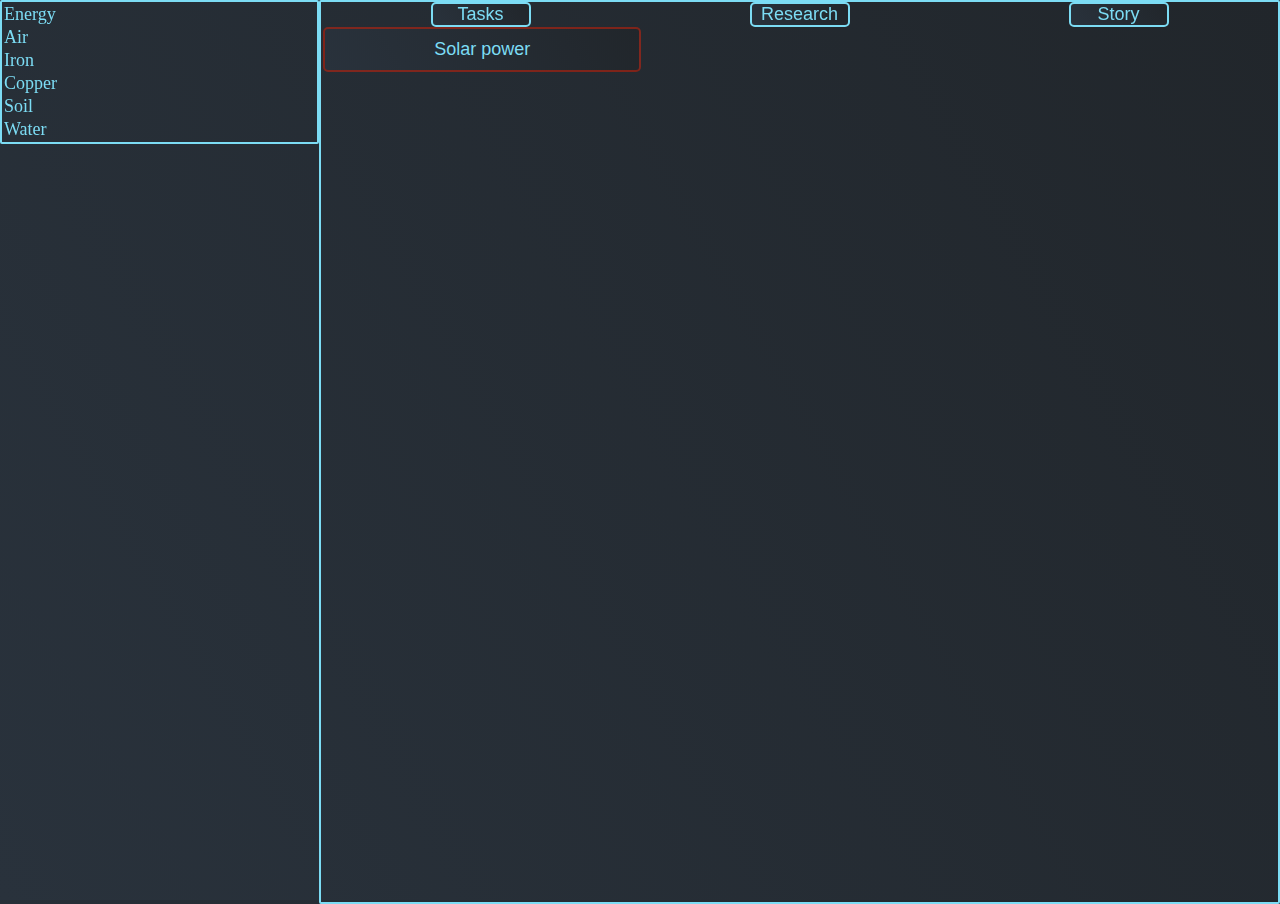
==== index.html @ 9af8e8f0 "-0.1 Finished Tasks/Research(some)/Story(none lol) Rewriting task.js/research.js => baseclass.js" ====
<html lang="en">

<head>
  <meta charset="utf-8">
  <meta name="viewport" content="width=device-width">
  <title>Felleta</title>
  <link rel="stylesheet" type="text/css" href="css/layout.css">
  <link rel="stylesheet" type="text/css" href="css/task.css">
  <link rel="stylesheet" type="text/css" href="css/res.css">
  <link rel="stylesheet" type="text/css" href="css/etc.css">
  <link rel="stylesheet" type="text/css" href="css/flex.css">
  <link rel="stylesheet" type="text/css" href="css/size.css">
  <link rel="stylesheet" type="text/css" href="css/text.css">
  <link rel="stylesheet" type="text/css" href="css/z-index.css">
  <link rel="stylesheet" type="text/css" href="css/position.css">
  <link rel="stylesheet" type="text/css" href="css/des.css">
  <link rel="stylesheet" type="text/css" href="css/buttons.css">
  <link rel="stylesheet" type="text/css" href="css/gameunit.css">

  <script type="text/javascript" src="javascript/functions.js"></script>
  <script type="text/javascript" src="javascript/baseclass.js"></script>
  <script type="text/javascript" src="javascript/resource.js"></script>
  <script type="text/javascript" src="javascript/task.js"></script>
  <script type="text/javascript" src="javascript/research.js"></script>
  <script type="text/javascript" src="javascript/game.js"></script>
</head>

<body id="body">
<div id="root" class="z-1 h-full">
  <div class="order-1 lg:order-1 lg:w-1/4 w-full z-1 h-full">
    <div class="wrapper">
      <div id="res_div" class="light-border">
        <table class="w-full">
          <tr>
            <td class="w-1/3 tx-left">Energy</td>
            <td class="w-1/3 tx-right" id="energy_amount"></td>
            <td class="w-1/3 tx-right" id="energy_delta"></td>
          </tr>
          <tr>
            <td class="w-1/3 tx-left">Air</td>
            <td class="w-1/3 tx-right" id="air_amount"></td>
            <td class="w-1/3 tx-right" id="air_delta"></td>
          </tr>
          <tr>
            <td class="w-1/3 tx-left">Iron</td>
            <td class="w-1/3 tx-right" id="iron_amount"></td>
            <td class="w-1/3 tx-right" id="iron_delta"></td>
          </tr>
          <tr>
            <td class="w-1/3 tx-left">Copper</td>
            <td class="w-1/3 tx-right" id="copper_amount"></td>
            <td class="w-1/3 tx-right" id="copper_delta"></td>
          </tr>
          <tr>
            <td class="w-1/3 tx-left">Soil</td>
            <td class="w-1/3 tx-right" id="soil_amount"></td>
            <td class="w-1/3 tx-right" id="soil_delta"></td>
          </tr>
          <tr>
            <td class="w-1/3 tx-left">Water</td>
            <td class="w-1/3 tx-right" id="water_amount"></td>
            <td class="w-1/3 tx-right" id="water_delta"></td>
          </tr>
        </table>
      </div>
    </div>
  </div>

  <div class="w-full lg:w-3/4 light-border order-2 lg:order-2 h-full">
    <div class="pos-fixed top-0 w-full flex-col lg:flex-row flex-around">
      <button type="button" class="light-border r-button grey-bgi min-w100px tx-center"
              onclick="setVisibleLayout('tasklist')">Tasks</button>
      <button type="button" class="light-border r-button grey-bgi min-w100px tx-center"
              onclick="setVisibleLayout('research')">Research</button>
      <button type="button" class="light-border r-button grey-bgi min-w100px tx-center"
              onclick="setVisibleLayout('story')">Story</button>
    </div>
    <div class="wrapper">
      <div class="content" id="tasklist"></div>
      <div class="content" id="research"></div>
      <div class="content" id="story"></div>
    </div>

  </div>

</div>
</body>
---- css/layout.css ----
html,
body {
    width: 100%;
    height: 100%;
}

* {
    margin: 0;
    padding: 0;
    color: #7cdcf4;
    font-size: large;
}

:root {
    background-image: linear-gradient(60deg, #29323c 0%, #21262b 100%);
}

#root {
    display: flex;
    width: 100%;
    position: absolute;
    z-index: 1;

}

.content {
    flex-direction: row;
    display: flex;
    padding-left: 2px;
    flex-wrap: wrap;
}
---- css/task.css ----
.task {
  display: block;
  /* width: max-content; */
  /* flex-grow: 5; */
}

.task-disabled {
  /* text-decoration: line-through; */
}


/*.task:hover .task-content {*/
/*  display: block;*/
/*  !* float: right; *!*/
/*  border: 2px solid #7cdcf4;*/
/*  border-radius: 2px;*/
/*  width: min-content;*/
/*}*/

/*.task-disabled:hover .task-content {*/
/*  display: block;*/
/*  float: right;*/
/*  border: 2px solid #7cdcf4;*/
/*  border-radius: 2px;*/
/*}*/

.tasklist {
  flex-direction: row;
  display: flex;
  padding-left: 2px;
  flex-wrap: wrap;
}


.task-disabled button {
  border: 2px solid #ac2211aa;
}

.task-btn {
  min-width: max-content;
  max-width: 100%;
  padding: 10px;
  background-image: linear-gradient(60deg, #29323c 0%, #21262b 100%);
}

.task-itl {
  font-style: italic;
  font-size: small;
  width: auto;
}
---- css/res.css ----
.res-tbody {
    display: inline;
}

.res-tbody tr:nth-child(even) {
    background: #bbbbbb;
    border: none;
}
.res-tbody td {
    border: none;
}
.res-line {
    text-align: left;
    flex-direction: row;
    flex: auto;
    display: inline-flex;
    justify-content: space-evenly;
    margin: 0.125rem 0 0.125rem 0;
}


.l1 td {
    flex: 3 3 30%;
}

.l2 td {
    flex: 4 4 40%;
}

.l3 td {
    flex: 3 3 30%;
}

.res-table {
    flex: 1 1 100%;
    display: inline-flex;
    
}
.res-col {
    display: inline-flex;
    flex-direction: column;
    margin: 0.125rem 0 0 0.125rem;
}
---- css/etc.css ----
.light-border {
    border: 2px solid #7cdcf4;
    border-radius: 2px;
    
}
.wrapper {
    width: 100%;
}

.flex {
    display: flex;
}

.flex-col {
    flex-direction: column;
    display: flex;
}

.flex-row {
    flex-direction: row;
    display: flex;
}

.grid {
    display: grid;
}

.grid-inline {
    display: inline-grid;

}

.body-grid {
    grid-template-columns: 20% 80%;
}


.body-flex {
    display: flex;
    flex-wrap: wrap;
}

.flex-1-5 {
    display: inline-flex;
    flex: 1 0.2 20%;
}

.flex-4-5 {
    display: inline-flex;
    flex: 4 0.8 80%
}

.itl {
    font-style: italic;
}

.small {
    font-size: small;
}

.flex-around {
    display: flex;
    justify-content: space-around;
}

.display-none {
    display: none;
}

.r-button {
    border-radius: 5px;
    padding-left: 5px;
    padding-right: 5px;
}

.grey-bgi {
    background-image: linear-gradient(60deg, #29323c 0%, #21262b 100%);
}
---- css/flex.css ----
.flex-col {
  display: flex;
  flex-direction: column;
}

.flex-col-wrap {
  display: flex;
  flex-flow: column wrap;
}
.flex-between {
  justify-content: space-between;
  display: flex;
}

.order-1 {
  order: 1;
}

.order-2 {
  order: 2;
}

.order-3 {
  order: 3;
}
.order-4 {
  order:4;
}

@media (min-width: 968px) {
  .lg\:order-1 {
    order: 1;
  }
  .lg\:order-2 {
    order: 2;
  }
  .lg\:order-3 {
    order: 3;
  }
  .lg\:order-4 {
    order: 4;
  }
  .lg\:order-5 {
    order: 5;
  }
  .lg\:flex-col {
    flex-direction: column;
  }
  .lg\:flex-row {
    flex-direction: row;
  }
}
---- css/size.css ----
.w-full {
  width: 100%;
}

.w-1\/3 {
  width: 33.3333333%
}

.h-full {
  height: 100%;
}

.h-1\/3 {
  height: 33.3333333%;
}

@media (min-width: 968px) {
  .lg\:w-1\/4 {
    width: 25%;
  }

  .lg\:w-2\/4 {
    width: 50%;
  }

  .lg\:w-3\/4 {
    width: 75%;
  }

  .lg\:w-full {
    width: 100%;
  }

  .lg\:w-1\/3 {
    width: 33.3333333%;
  }
}

.mx-auto {
  margin-left: auto;
  margin-right: auto;
}

.mx-2 {
  margin-right: 2px;
  margin-left: 2px;
}

.min-w100px {
  min-width: 100px;
}
---- css/text.css ----
.tx-left {
  text-align: left;
}
.tx-right {
  text-align: right;
}
.tx-center {
  text-align: center;
}
.tx-through {
  text-decoration: line-through;
}
.tx-disabled {
  color: #8e0029;
}
.tx-able {
  color: #7cdcf4;
}
---- css/z-index.css ----
.z-1 {
  z-index: 1;
}

.z-2 {
  z-index: 2;
}

.z-3 {
  z-index: 3;
}

.z-4 {
  z-index: 4;
}

.z-5 {
  z-index: 5;
}

.z-6 {
  z-index: 6;
}

.z-7 {
  z-index: 7;
}

.z-8 {
  z-index: 8;
}

.z-9 {
  z-index: 9;
}

.z-10 {
  z-index: 10;
}

.z-1 {
  z-index: 1;
}
.xxx {
  transform: translateX(114px) translateY(114px);
  z-index: 2;
  position: absolute;
}
---- css/position.css ----
.pos-fixed {
  position: sticky;
}

.top-0 {
  top:0;
}
---- css/des.css ----
.des_div {
  padding: 10px;
  background-color: #21262b;
  border: 2px solid #7cdcf4;
  border-radius: 2px;
  color: #7cdcf4;
  box-shadow: 0 8px 16px 0 rgba(12, 12, 12, 0.1);
  z-index: 100;
  max-width: 250px;
  display: inline-block;
}
---- css/gameunit.css ----
.unit-btn-disabled button {
  border: 2px solid #ac2211aa;
  color: #ea1313;
}
.btn-active button {
  border: 2px solid #7cdcf4;
  color: #7cdcf4;
}
.unit-r-btn {
  border-radius: 5px;
}

.unit-des {
  padding: 5px;
}

.unit-itl {
  font-style: italic;
  font-size: small;
  width: auto;
}
.unit-des_div {
  padding: 10px;
  background-color: #21262b;
  border: 2px solid #7cdcf4;
  border-radius: 2px;
  color: #7cdcf4;
  box-shadow: 0 8px 16px 0 rgba(12, 12, 12, 0.1);
  z-index: 100;
  max-width: 250px;
  display: inline-block;
}

.produce {
  background-image: linear-gradient(270deg, #00000000 0%, #53dd65aa 100%);
}

.cost {
  background-image: linear-gradient(270deg, #00000000 0%, #ac2211aa 100%);
}
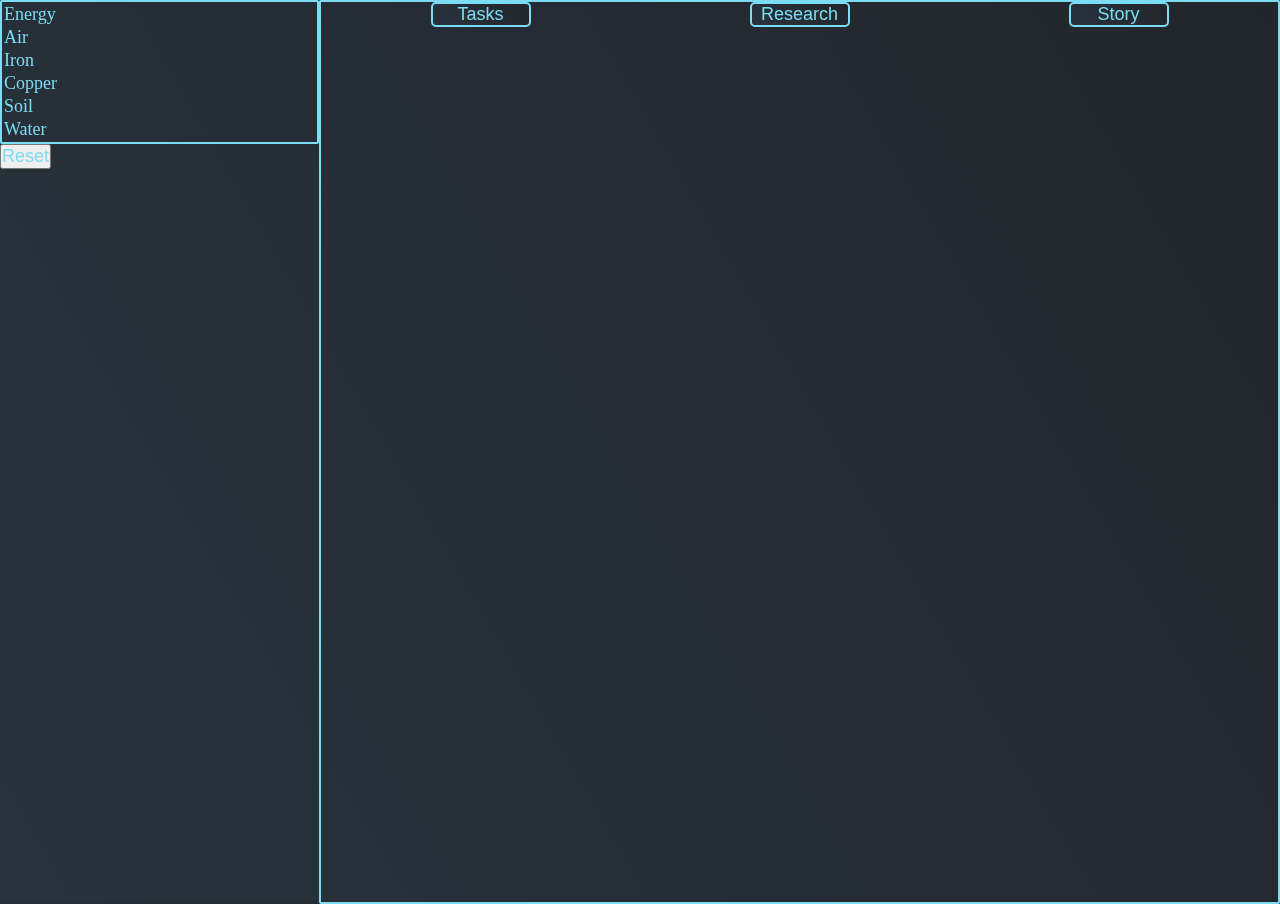
==== commit a221d929: "-0.2 Finished rewriting => baseclass.js tasks/research functions are able to use. TODO: finish story" ====
--- a/index.html
+++ b/index.html
@@ -22,10 +22,12 @@
   <script type="text/javascript" src="javascript/resource.js"></script>
   <script type="text/javascript" src="javascript/task.js"></script>
   <script type="text/javascript" src="javascript/research.js"></script>
-  <script type="text/javascript" src="javascript/game.js"></script>
+  <script type="text/javascript" src="javascript/story.js"></script>
+  <script type="text/javascript" src="javascript/save.js"></script>
+
 </head>
 
-<body id="body">
+<body>
 <div id="root" class="z-1 h-full">
   <div class="order-1 lg:order-1 lg:w-1/4 w-full z-1 h-full">
     <div class="wrapper">
@@ -63,25 +65,26 @@
           </tr>
         </table>
       </div>
+      <button class="float-left" type="button" onclick="hard_reset()">Reset</button>
     </div>
   </div>
 
-  <div class="w-full lg:w-3/4 light-border order-2 lg:order-2 h-full">
+  <div class="w-full lg:w-3/4 light-border order-2 lg:order-2 h-full" id="main-content">
     <div class="pos-fixed top-0 w-full flex-col lg:flex-row flex-around">
       <button type="button" class="light-border r-button grey-bgi min-w100px tx-center"
-              onclick="setVisibleLayout('tasklist')">Tasks</button>
+              onclick="setVisibleLayout('task-list')">Tasks
+      </button>
       <button type="button" class="light-border r-button grey-bgi min-w100px tx-center"
-              onclick="setVisibleLayout('research')">Research</button>
+              onclick="setVisibleLayout('research-list')">Research
+      </button>
       <button type="button" class="light-border r-button grey-bgi min-w100px tx-center"
-              onclick="setVisibleLayout('story')">Story</button>
-    </div>
-    <div class="wrapper">
-      <div class="content" id="tasklist"></div>
-      <div class="content" id="research"></div>
-      <div class="content" id="story"></div>
+              onclick="setVisibleLayout('story-list')">Story
+      </button>
     </div>
 
   </div>
 
 </div>
-</body>+<script type="text/javascript" src="javascript/game.js"></script>
+</body>
+
--- a/css/layout.css
+++ b/css/layout.css
@@ -28,4 +28,5 @@
     display: flex;
     padding-left: 2px;
     flex-wrap: wrap;
+    width: 100%;
 }--- a/css/etc.css
+++ b/css/etc.css
@@ -76,4 +76,8 @@
 
 .grey-bgi {
     background-image: linear-gradient(60deg, #29323c 0%, #21262b 100%);
+}
+
+.float-left {
+    float: left;
 }--- a/css/size.css
+++ b/css/size.css
@@ -49,3 +49,21 @@
 .min-w100px {
   min-width: 100px;
 }
+
+.w-75\% {
+  width: 75%;
+}
+
+.px-10 {
+  padding-right: 10px;
+  padding-left: 10px;
+}
+.mx-10 {
+  margin-right: 10px;
+  margin-left: 10px;
+}
+
+.py-10 {
+  padding-top: 10px;
+  padding-bottom: 10px;
+}--- a/css/text.css
+++ b/css/text.css
@@ -15,4 +15,10 @@
 }
 .tx-able {
   color: #7cdcf4;
+}
+.tx-x-small {
+  font-size: x-small;
+}
+.tx-smaller {
+  font-size: smaller;
 }--- a/css/gameunit.css
+++ b/css/gameunit.css
@@ -1,8 +1,8 @@
-.unit-btn-disabled button {
+.unit-btn-disabled {
   border: 2px solid #ac2211aa;
   color: #ea1313;
 }
-.btn-active button {
+.unit-btn-active {
   border: 2px solid #7cdcf4;
   color: #7cdcf4;
 }
@@ -19,7 +19,7 @@
   font-size: small;
   width: auto;
 }
-.unit-des_div {
+.unit-popout-div {
   padding: 10px;
   background-color: #21262b;
   border: 2px solid #7cdcf4;
@@ -27,7 +27,7 @@
   color: #7cdcf4;
   box-shadow: 0 8px 16px 0 rgba(12, 12, 12, 0.1);
   z-index: 100;
-  max-width: 250px;
+  max-width: 300px;
   display: inline-block;
 }
 
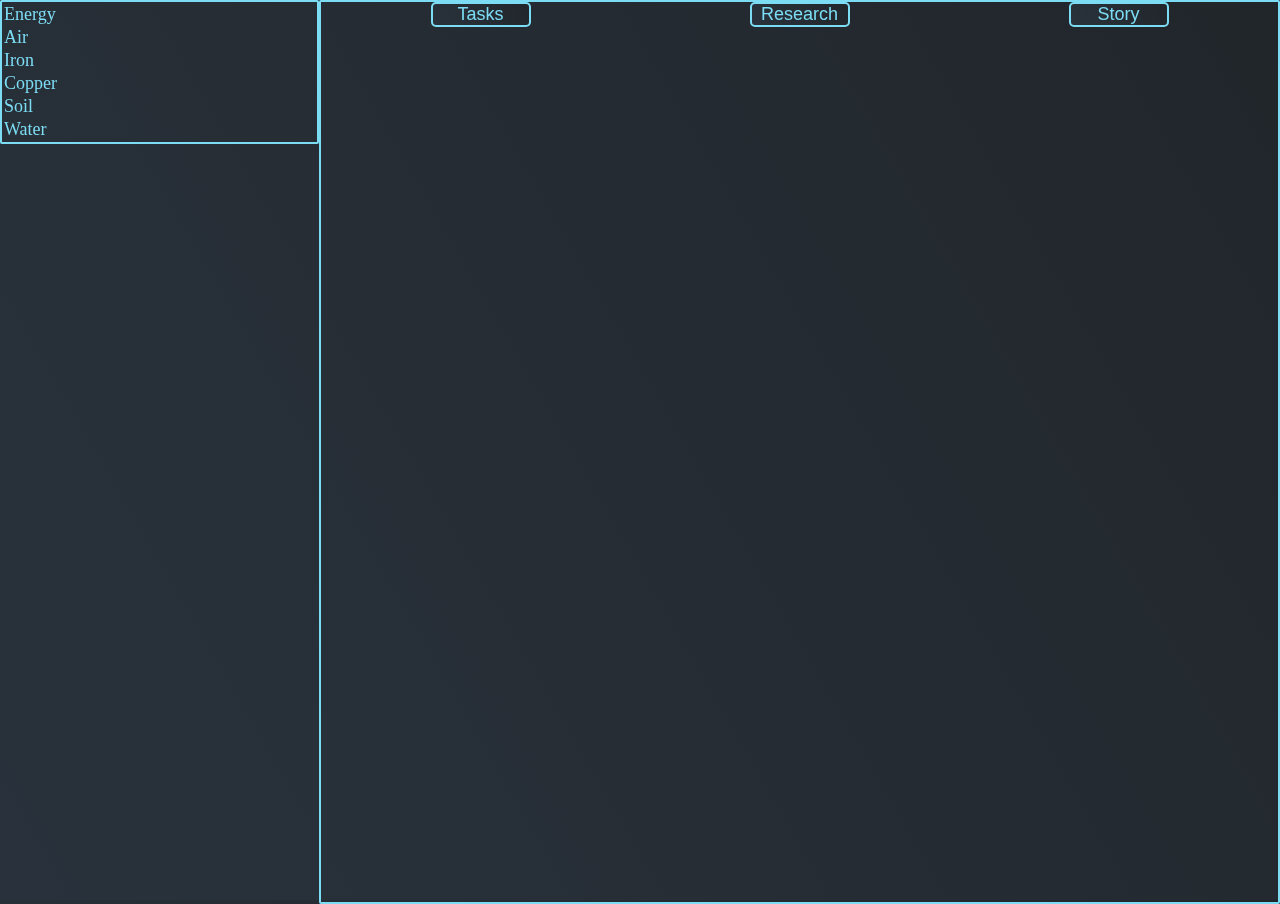
==== commit 88afa9fa: "-0.2 Finished rewriting => baseclass.js tasks/research functions are able to use. TODO: finish story" ====
--- a/index.html
+++ b/index.html
@@ -65,7 +65,7 @@
           </tr>
         </table>
       </div>
-      <button class="float-left" type="button" onclick="hard_reset()">Reset</button>
+<!--      <button class="float-left" type="button" onclick="hard_reset()">Reset</button>-->
     </div>
   </div>
 
